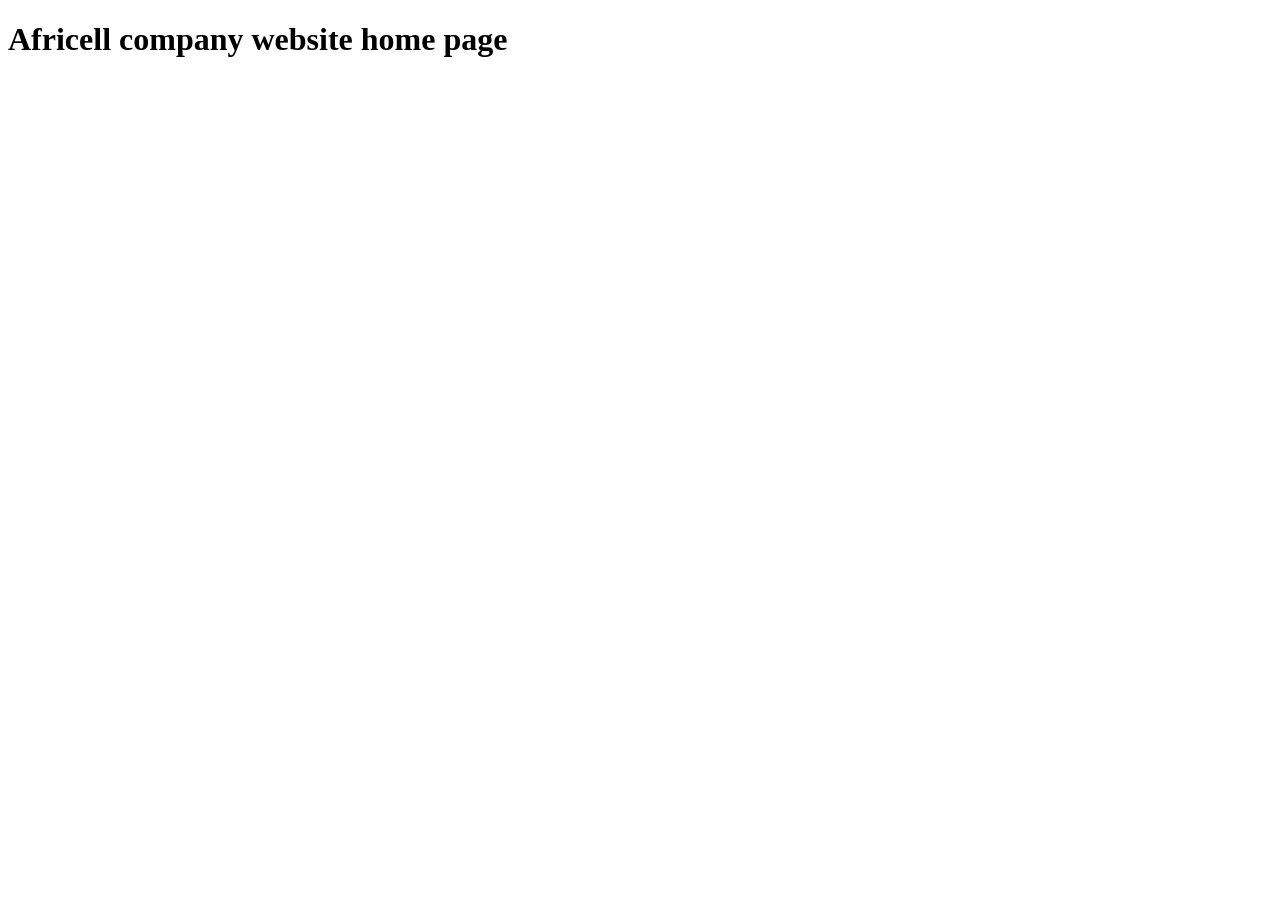
==== index.html @ 65df973d "Add ninitial files" ====
<!DOCTYPE html>
<html lang="en">
  <head>
    <meta charset="UTF-8" />
    <meta name="viewport" content="width=device-width, initial-scale=1.0" />
    <title>africell - home pae</title>
  </head>
  <body>
    <h1>Africell company website home page</h1>
  </body>
</html>
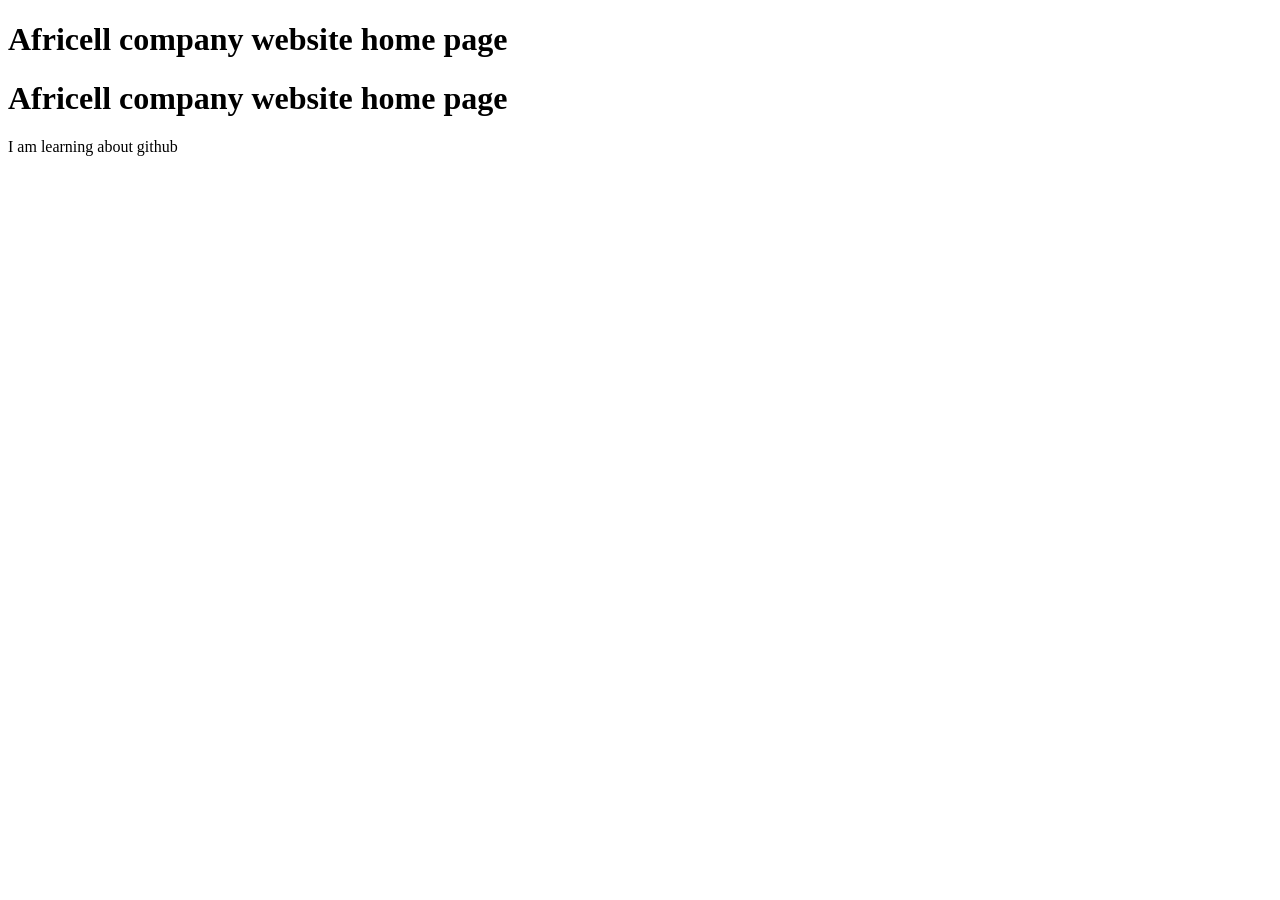
==== commit d14afd71: "Add content in the about page" ====
--- a/index.html
+++ b/index.html
@@ -8,4 +8,6 @@
   <body>
     <h1>Africell company website home page</h1>
   </body>
+  <h1>Africell company website home page</h1>
+  <p>I am learning about github</p>
 </html>
